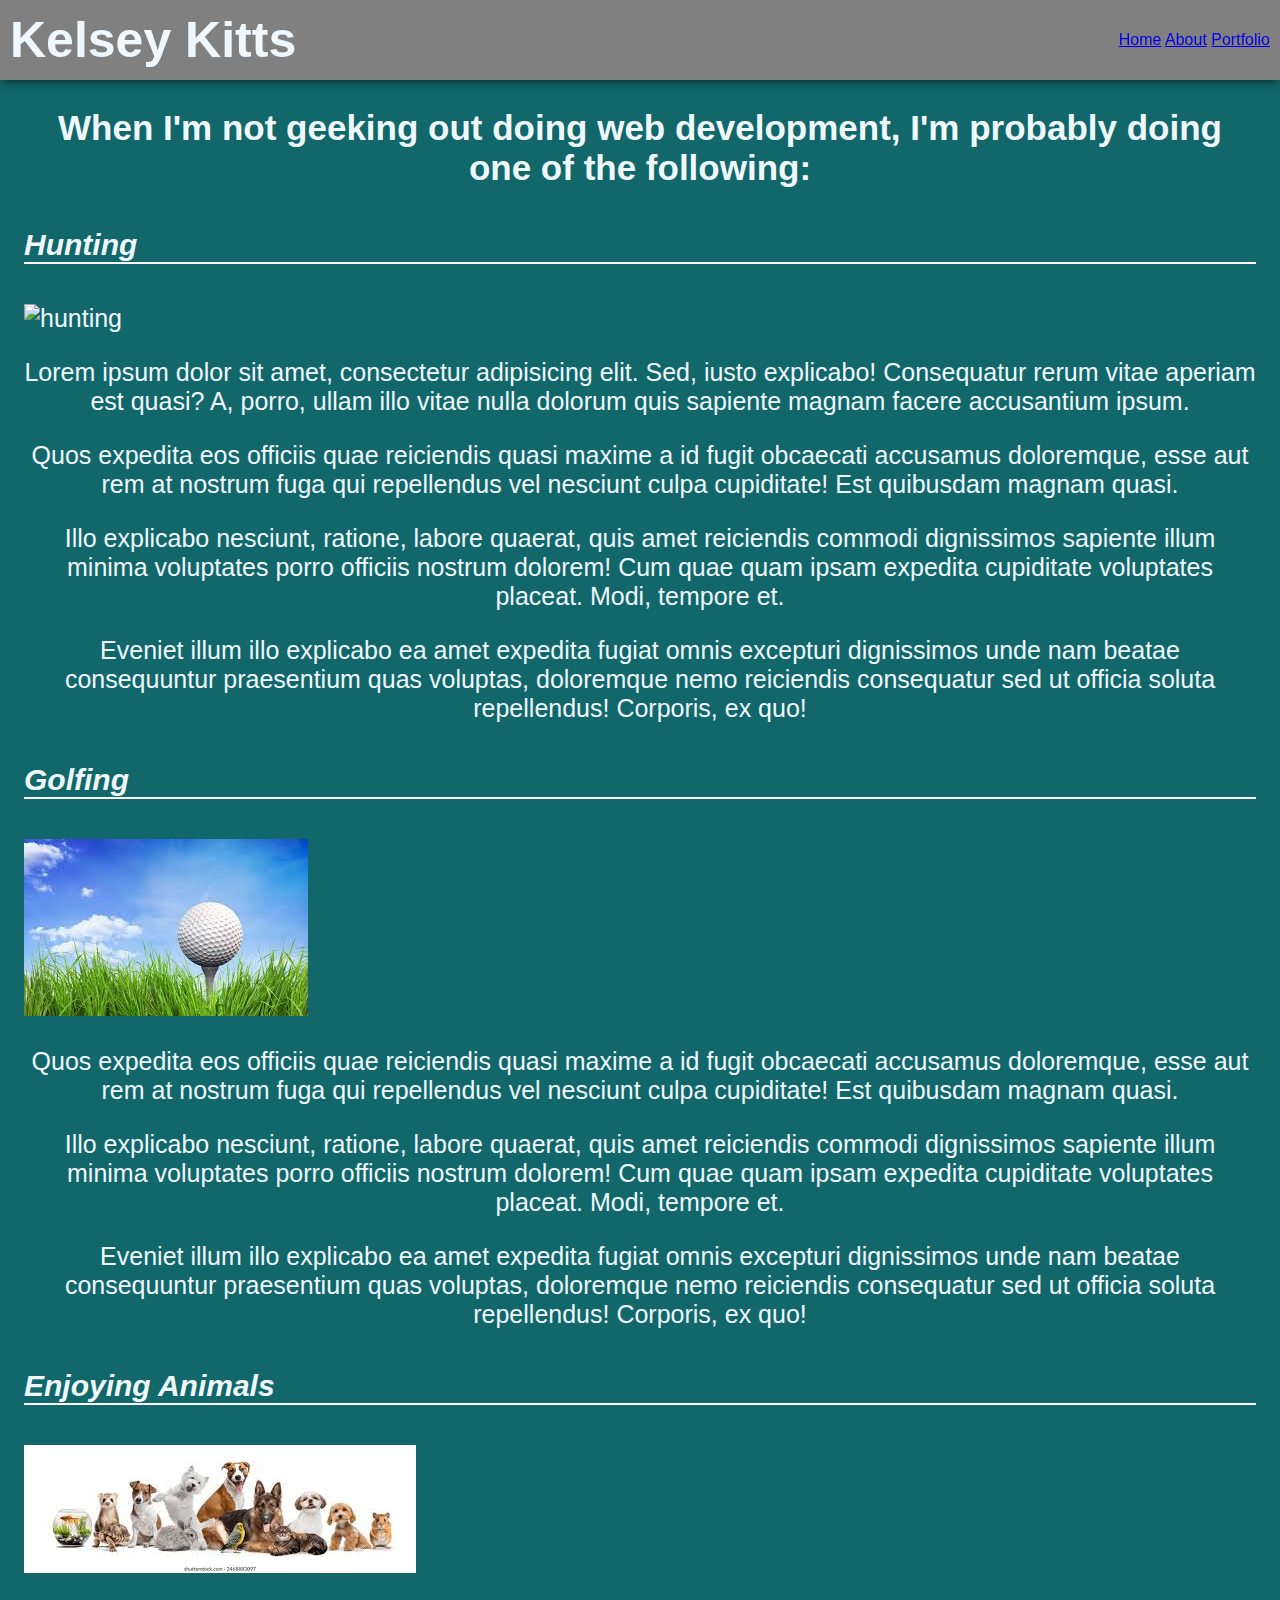
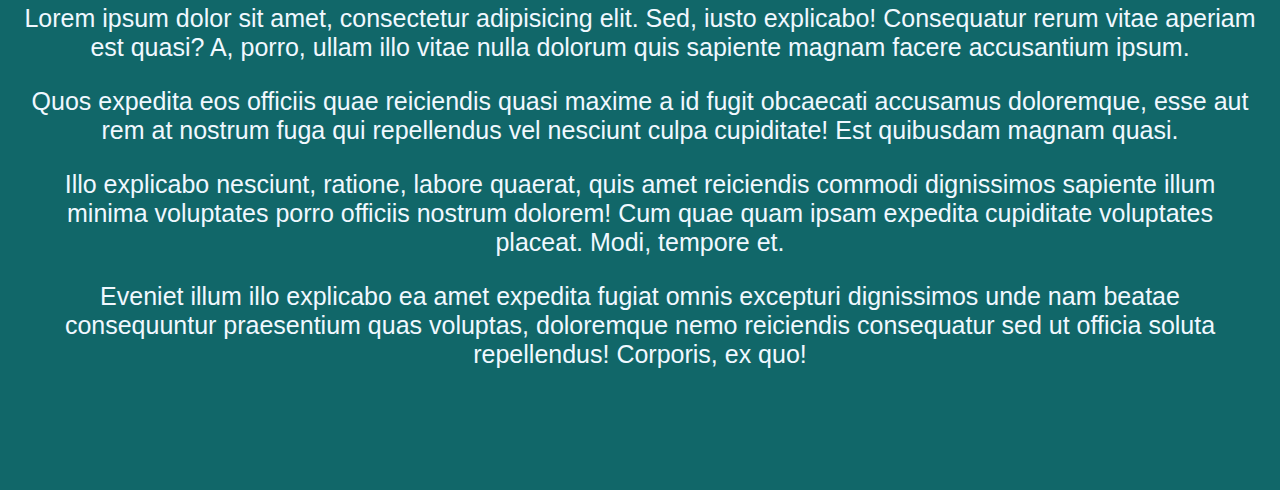
==== about.html @ dbfb401f "almost finished" ====
<!DOCTYPE html>
<html lang="en">
<head>
    <meta charset="UTF-8">
    <meta name="viewport" content="width=device-width, initial-scale=1.0">
    <title>Personal Website</title>
    <link rel="stylesheet" href="/style.css">
    <script defer src="/javascript.js"></script>
</head>
<body>
    <nav>
        <div>
            <h1>Kelsey Kitts</h1>
        </div>
        <div class="links"> 
    <a href="/">Home</a>
    <a href="/about.html">About</a>
    <a href="/portfolio.html">Portfolio</a>
        </div>
    </nav>
<main>
    <h1 class="about-header">
        When I'm not geeking out doing web development, I'm probably doing one of the following:
    </h1>
<section class="about-section">
    <h2 class="number-one">Hunting</h2>
    <img class="about-img" src="https://encrypted-tbn0.gstatic.com/images?q=tbn:ANd9GcQ-1HY3J8EEgaU9tW771bDAgha6pzT5IEjRRg&s" alt="hunting">
    <p>
        Lorem ipsum dolor sit amet, consectetur adipisicing elit. Sed, iusto explicabo! Consequatur rerum vitae aperiam est quasi? A, porro, ullam illo vitae nulla dolorum quis sapiente magnam facere accusantium ipsum.
    </p>
    <p>
        Quos expedita eos officiis quae reiciendis quasi maxime a id fugit obcaecati accusamus doloremque, esse aut rem at nostrum fuga qui repellendus vel nesciunt culpa cupiditate! Est quibusdam magnam quasi.
    </p>
    <p>
        Illo explicabo nesciunt, ratione, labore quaerat, quis amet reiciendis commodi dignissimos sapiente illum minima voluptates porro officiis nostrum dolorem! Cum quae quam ipsam expedita cupiditate voluptates placeat. Modi, tempore et.
    </p>  
    <p>
       Eveniet illum illo explicabo ea amet expedita fugiat omnis excepturi dignissimos unde nam beatae consequuntur praesentium quas voluptas, doloremque nemo reiciendis consequatur sed ut officia soluta repellendus! Corporis, ex quo!
    </p>
</section>

<section class="about-section">
    <h2 class="number-one">Golfing</h2>
    <img class="about-img" src="[data-uri]" alt="golfing">
    </p>
    <p>
        Quos expedita eos officiis quae reiciendis quasi maxime a id fugit obcaecati accusamus doloremque, esse aut rem at nostrum fuga qui repellendus vel nesciunt culpa cupiditate! Est quibusdam magnam quasi.
    </p>
    <p>
        Illo explicabo nesciunt, ratione, labore quaerat, quis amet reiciendis commodi dignissimos sapiente illum minima voluptates porro officiis nostrum dolorem! Cum quae quam ipsam expedita cupiditate voluptates placeat. Modi, tempore et.
    </p>  
    <p>
       Eveniet illum illo explicabo ea amet expedita fugiat omnis excepturi dignissimos unde nam beatae consequuntur praesentium quas voluptas, doloremque nemo reiciendis consequatur sed ut officia soluta repellendus! Corporis, ex quo!
    </p>
</section>

<section class="about-section">
    <h2 class="number-one">Enjoying Animals</h2>
    <img class="about-img" src="[data-uri]" alt="animals">
    <p>
        Lorem ipsum dolor sit amet, consectetur adipisicing elit. Sed, iusto explicabo! Consequatur rerum vitae aperiam est quasi? A, porro, ullam illo vitae nulla dolorum quis sapiente magnam facere accusantium ipsum.
    </p>
    <p>
        Quos expedita eos officiis quae reiciendis quasi maxime a id fugit obcaecati accusamus doloremque, esse aut rem at nostrum fuga qui repellendus vel nesciunt culpa cupiditate! Est quibusdam magnam quasi.
    </p>
    <p>
        Illo explicabo nesciunt, ratione, labore quaerat, quis amet reiciendis commodi dignissimos sapiente illum minima voluptates porro officiis nostrum dolorem! Cum quae quam ipsam expedita cupiditate voluptates placeat. Modi, tempore et.
    </p>  
    <p>
       Eveniet illum illo explicabo ea amet expedita fugiat omnis excepturi dignissimos unde nam beatae consequuntur praesentium quas voluptas, doloremque nemo reiciendis consequatur sed ut officia soluta repellendus! Corporis, ex quo!
    </p>
</section>


</main>


</body>
</html>
---- style.css ----
nav {
    box-shadow: 0 0 12px -2px black;
    position: fixed;
    left: 0;
    right: 0;
    align-items: center;
    background-color: grey;
    color: aliceblue;
    display: flex;
    height: 80px;
    padding: 10px;
    display: flex;
    justify-content: space-between;
}

img {
    overflow-clip-margin: content-box;
    overflow: clip;
}


html {
    background-color: cadetblue;
    font-size: 16px;
    font-family: sans-serif;
}

main {
    padding: 85px 24px 96px;
    box-shadow: 0 0 12px -2px black;
    color: aliceblue;
    font-size: 25px;
    display: block;
    unicode-bidi: isolate;
}

h1 {
    display: block;
    font-size: 50px;
    
}

.about-header {
    font-size: 35px;
    text-align: center;
}

h2 {
    text-transform: capitalize;
    display: block;
    font-size: 35px;
    font-weight: bold;
    unicode-bidi: isolate;
    margin-block-start: 40px;
    margin-block-end: 40px;
    margin-inline-start: 0px;
    margin-inline-end: 0px;
    text-align: center;
}

.number-one {
    text-align: left;
    font-size: 30px;
    font-style: italic;
    border-bottom: 2px solid white;
    
}

p {
    text-align: center;
    display: block;
}

main > img {
    
    width: 300px;
    float: right;
    margin: 30px;
}

.project-header {
    text-align: left;
    border-bottom: 1px solid white;
}

* {
    box-sizing: border-box;
}

body {
    background-color: rgb(17, 103, 105);
    margin: auto;

}

.project-content {
    display: flex;
    flex-direction: column;
}

  .project {
    width: calc(100% - 6em);
    background: #fafafa;
    color: #222;
    box-shadow: 0 3px 6px -2px #ccc;
    margin: 2em auto;
    padding: 1em;
    text-align: left;
  }
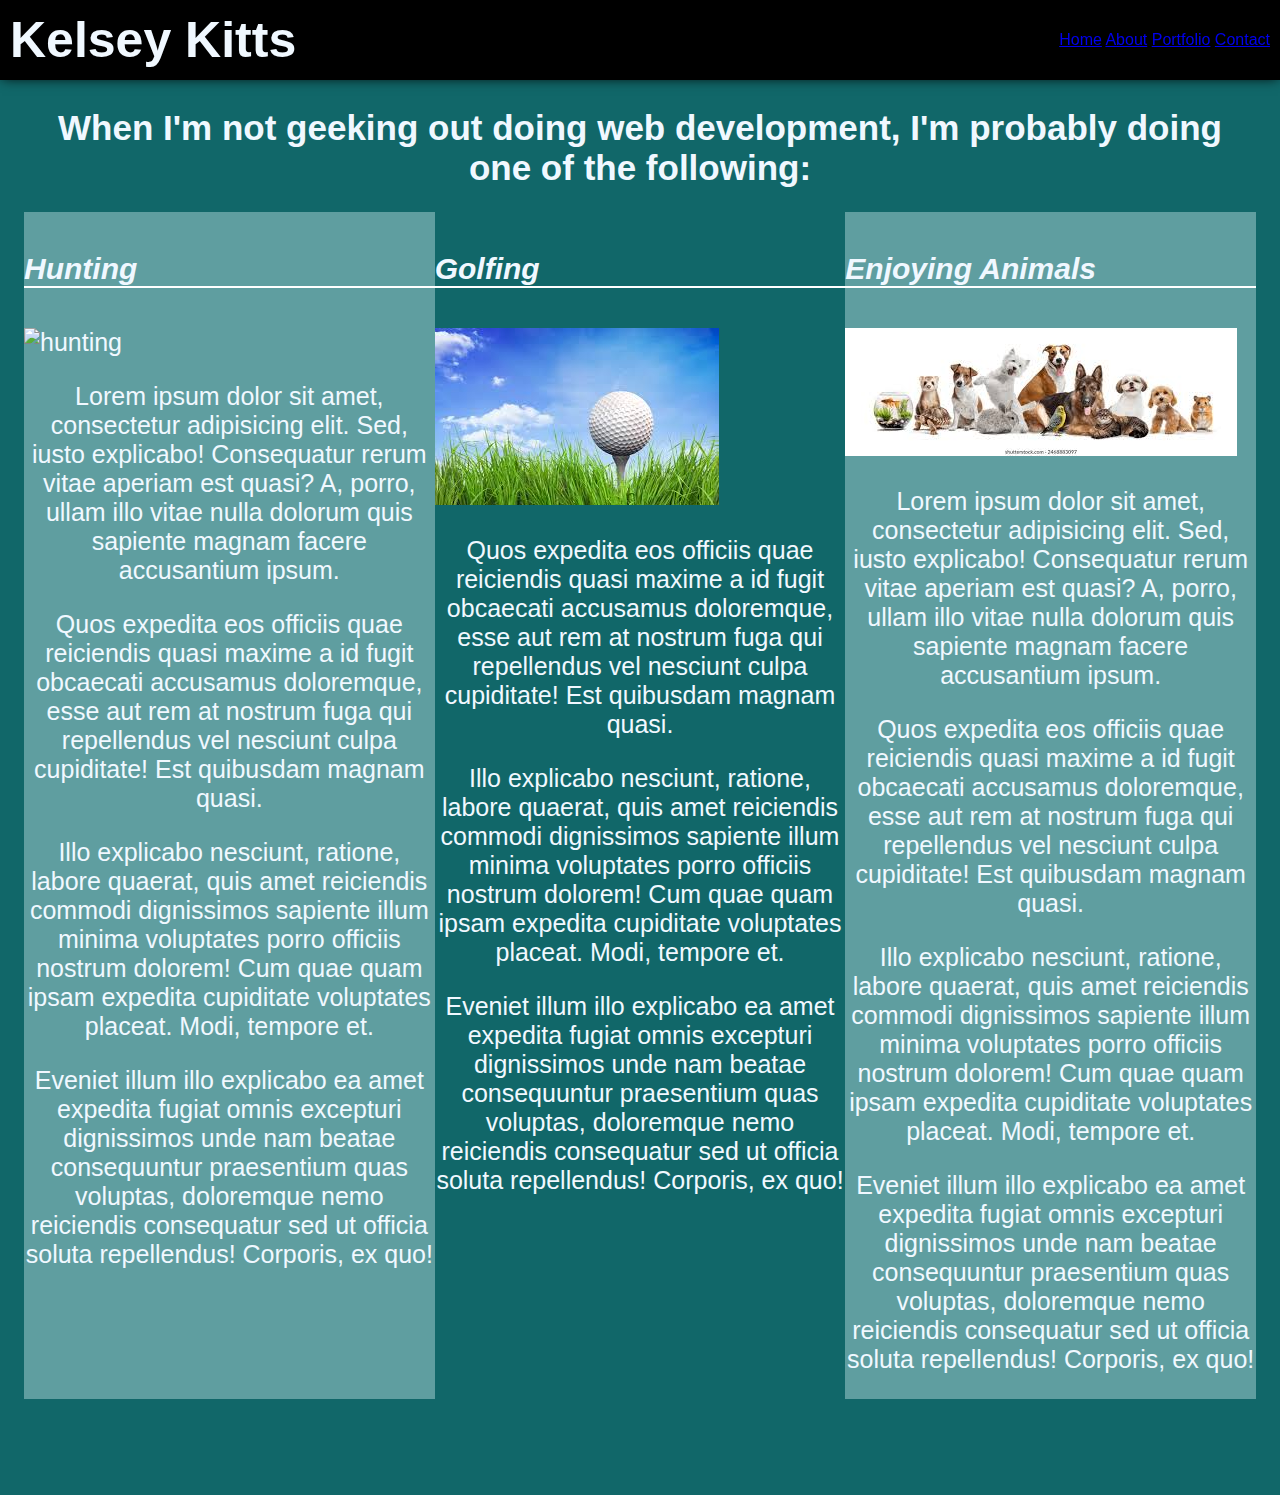
==== commit a18e82e4: "WIP f" ====
--- a/about.html
+++ b/about.html
@@ -13,32 +13,37 @@
             <h1>Kelsey Kitts</h1>
         </div>
         <div class="links"> 
-    <a href="/">Home</a>
-    <a href="/about.html">About</a>
-    <a href="/portfolio.html">Portfolio</a>
+            <a href="/">Home</a>
+            <a href="/about.html">About</a>
+            <a href="/portfolio.html">Portfolio</a>
+            <a href="/contact.html">Contact</a>
         </div>
     </nav>
+
 <main>
+
     <h1 class="about-header">
         When I'm not geeking out doing web development, I'm probably doing one of the following:
     </h1>
-<section class="about-section">
-    <h2 class="number-one">Hunting</h2>
-    <img class="about-img" src="https://encrypted-tbn0.gstatic.com/images?q=tbn:ANd9GcQ-1HY3J8EEgaU9tW771bDAgha6pzT5IEjRRg&s" alt="hunting">
-    <p>
-        Lorem ipsum dolor sit amet, consectetur adipisicing elit. Sed, iusto explicabo! Consequatur rerum vitae aperiam est quasi? A, porro, ullam illo vitae nulla dolorum quis sapiente magnam facere accusantium ipsum.
-    </p>
-    <p>
-        Quos expedita eos officiis quae reiciendis quasi maxime a id fugit obcaecati accusamus doloremque, esse aut rem at nostrum fuga qui repellendus vel nesciunt culpa cupiditate! Est quibusdam magnam quasi.
-    </p>
-    <p>
-        Illo explicabo nesciunt, ratione, labore quaerat, quis amet reiciendis commodi dignissimos sapiente illum minima voluptates porro officiis nostrum dolorem! Cum quae quam ipsam expedita cupiditate voluptates placeat. Modi, tempore et.
-    </p>  
-    <p>
-       Eveniet illum illo explicabo ea amet expedita fugiat omnis excepturi dignissimos unde nam beatae consequuntur praesentium quas voluptas, doloremque nemo reiciendis consequatur sed ut officia soluta repellendus! Corporis, ex quo!
-    </p>
-</section>
-
+<div class="aboutMe">
+    <div class="row">
+        <section class="about-section">
+            <h2 class="number-one">Hunting</h2>
+                <img class="about-img" src="https://encrypted-tbn0.gstatic.com/images?q=tbn:ANd9GcQ-1HY3J8EEgaU9tW771bDAgha6pzT5IEjRRg&s" alt="hunting">
+                    <p>
+                        Lorem ipsum dolor sit amet, consectetur adipisicing elit. Sed, iusto explicabo! Consequatur rerum vitae aperiam est quasi? A, porro, ullam illo vitae nulla dolorum quis sapiente magnam facere accusantium ipsum.
+                    </p>
+                    <p>
+                        Quos expedita eos officiis quae reiciendis quasi maxime a id fugit obcaecati accusamus doloremque, esse aut rem at nostrum fuga qui repellendus vel nesciunt culpa cupiditate! Est quibusdam magnam quasi.
+                    </p>
+                    <p>
+                        Illo explicabo nesciunt, ratione, labore quaerat, quis amet reiciendis commodi dignissimos sapiente illum minima voluptates porro officiis nostrum dolorem! Cum quae quam ipsam expedita cupiditate voluptates placeat. Modi, tempore et.
+                    </p>  
+                    <p>
+                    Eveniet illum illo explicabo ea amet expedita fugiat omnis excepturi dignissimos unde nam beatae consequuntur praesentium quas voluptas, doloremque nemo reiciendis consequatur sed ut officia soluta repellendus! Corporis, ex quo!
+                    </p>
+        </section>
+    </div>
 <section class="about-section">
     <h2 class="number-one">Golfing</h2>
     <img class="about-img" src="[data-uri]" alt="golfing">
@@ -54,24 +59,25 @@
     </p>
 </section>
 
-<section class="about-section">
-    <h2 class="number-one">Enjoying Animals</h2>
-    <img class="about-img" src="[data-uri]" alt="animals">
-    <p>
-        Lorem ipsum dolor sit amet, consectetur adipisicing elit. Sed, iusto explicabo! Consequatur rerum vitae aperiam est quasi? A, porro, ullam illo vitae nulla dolorum quis sapiente magnam facere accusantium ipsum.
-    </p>
-    <p>
-        Quos expedita eos officiis quae reiciendis quasi maxime a id fugit obcaecati accusamus doloremque, esse aut rem at nostrum fuga qui repellendus vel nesciunt culpa cupiditate! Est quibusdam magnam quasi.
-    </p>
-    <p>
-        Illo explicabo nesciunt, ratione, labore quaerat, quis amet reiciendis commodi dignissimos sapiente illum minima voluptates porro officiis nostrum dolorem! Cum quae quam ipsam expedita cupiditate voluptates placeat. Modi, tempore et.
-    </p>  
-    <p>
-       Eveniet illum illo explicabo ea amet expedita fugiat omnis excepturi dignissimos unde nam beatae consequuntur praesentium quas voluptas, doloremque nemo reiciendis consequatur sed ut officia soluta repellendus! Corporis, ex quo!
-    </p>
-</section>
-
-
+<div class="row">
+    <section class="about-section">
+        <h2 class="number-one">Enjoying Animals</h2>
+        <img class="about-img" src="[data-uri]" alt="animals">
+        <p>
+            Lorem ipsum dolor sit amet, consectetur adipisicing elit. Sed, iusto explicabo! Consequatur rerum vitae aperiam est quasi? A, porro, ullam illo vitae nulla dolorum quis sapiente magnam facere accusantium ipsum.
+        </p>
+        <p>
+            Quos expedita eos officiis quae reiciendis quasi maxime a id fugit obcaecati accusamus doloremque, esse aut rem at nostrum fuga qui repellendus vel nesciunt culpa cupiditate! Est quibusdam magnam quasi.
+        </p>
+        <p>
+            Illo explicabo nesciunt, ratione, labore quaerat, quis amet reiciendis commodi dignissimos sapiente illum minima voluptates porro officiis nostrum dolorem! Cum quae quam ipsam expedita cupiditate voluptates placeat. Modi, tempore et.
+        </p>  
+        <p>
+        Eveniet illum illo explicabo ea amet expedita fugiat omnis excepturi dignissimos unde nam beatae consequuntur praesentium quas voluptas, doloremque nemo reiciendis consequatur sed ut officia soluta repellendus! Corporis, ex quo!
+        </p>
+    </section>
+</div>
+</div>
 </main>
 
 
--- a/style.css
+++ b/style.css
@@ -11,6 +11,10 @@
     padding: 10px;
     display: flex;
     justify-content: space-between;
+}
+
+nav:hover {
+    background-color: black;
 }
 
 img {
@@ -105,5 +109,23 @@
     box-shadow: 0 3px 6px -2px #ccc;
     margin: 2em auto;
     padding: 1em;
-    text-align: left;
-  }+    text-align: center;
+  }
+
+  .about-img {
+
+  }
+
+  .row {
+    background-color: cadetblue;
+  }
+
+  .aboutMe {
+    display: flex;
+  }
+
+  /* #form {
+    text-align: center;
+  } */
+
+ 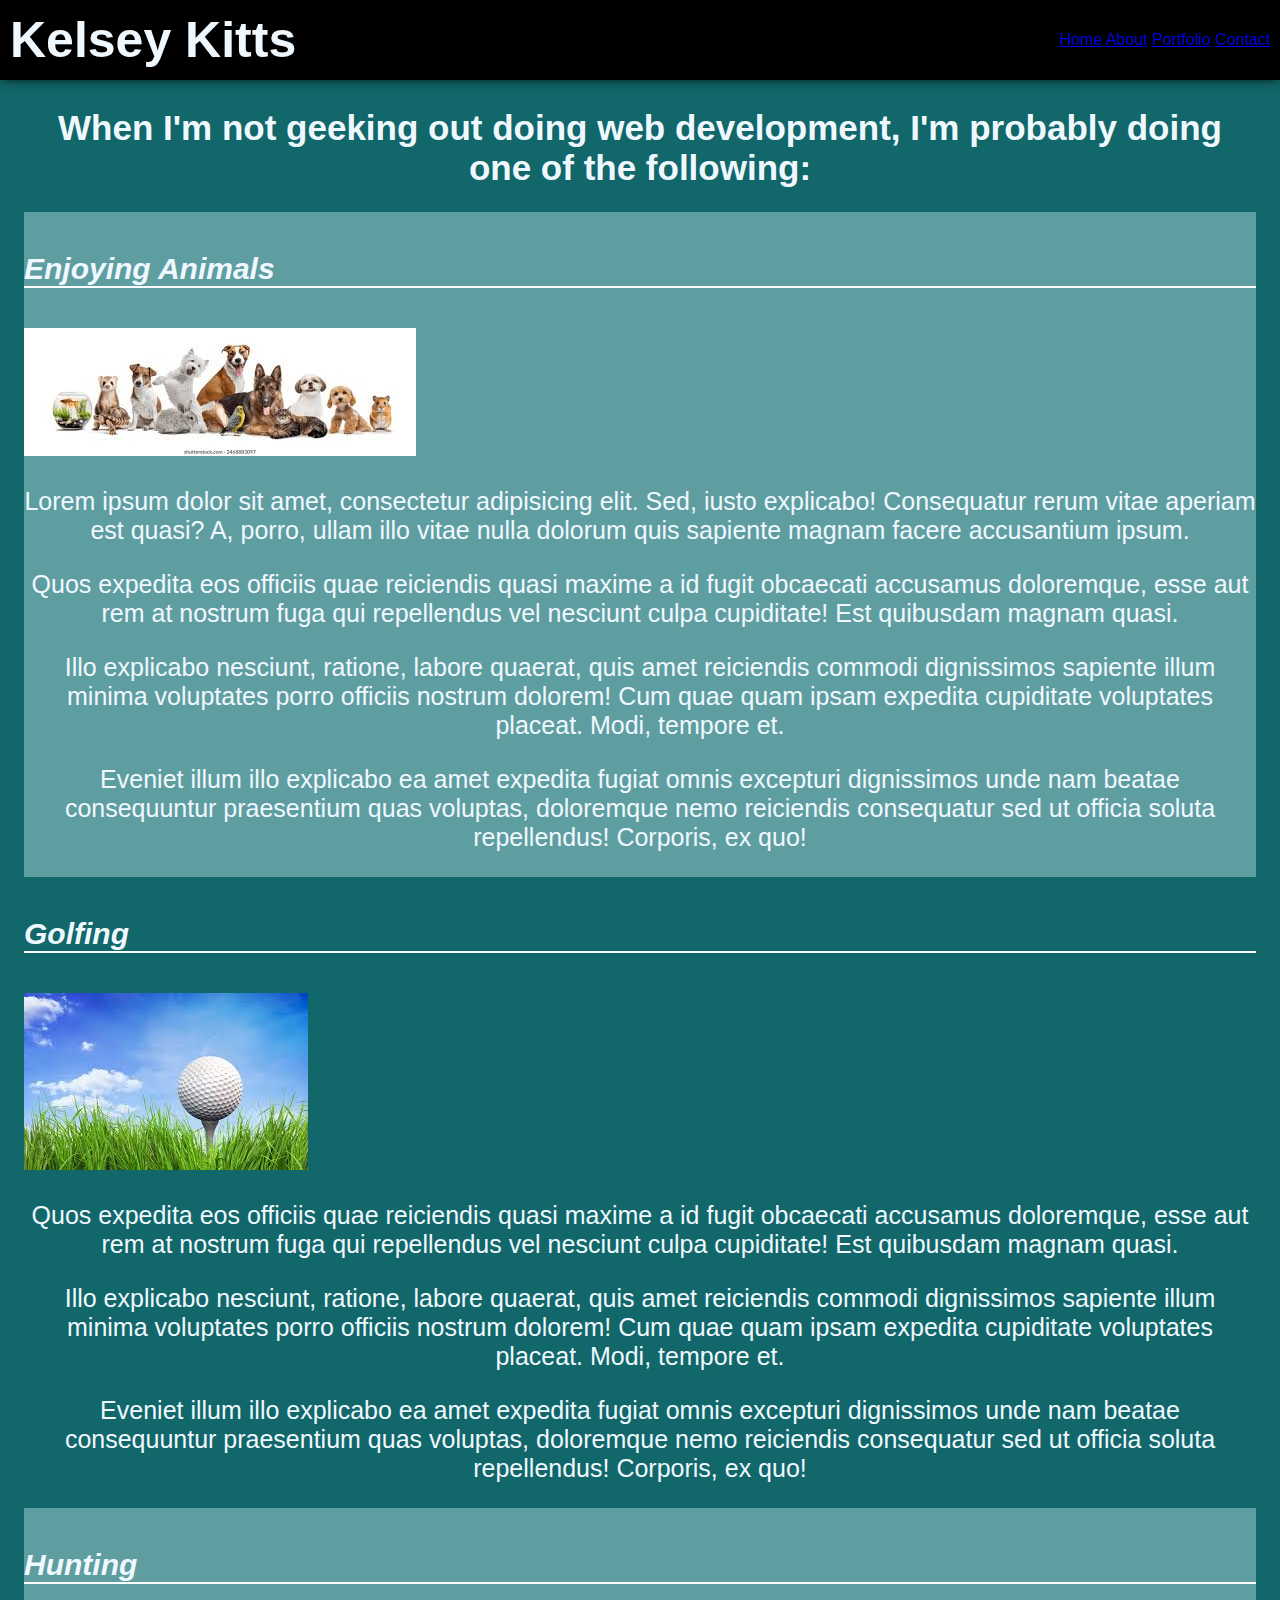
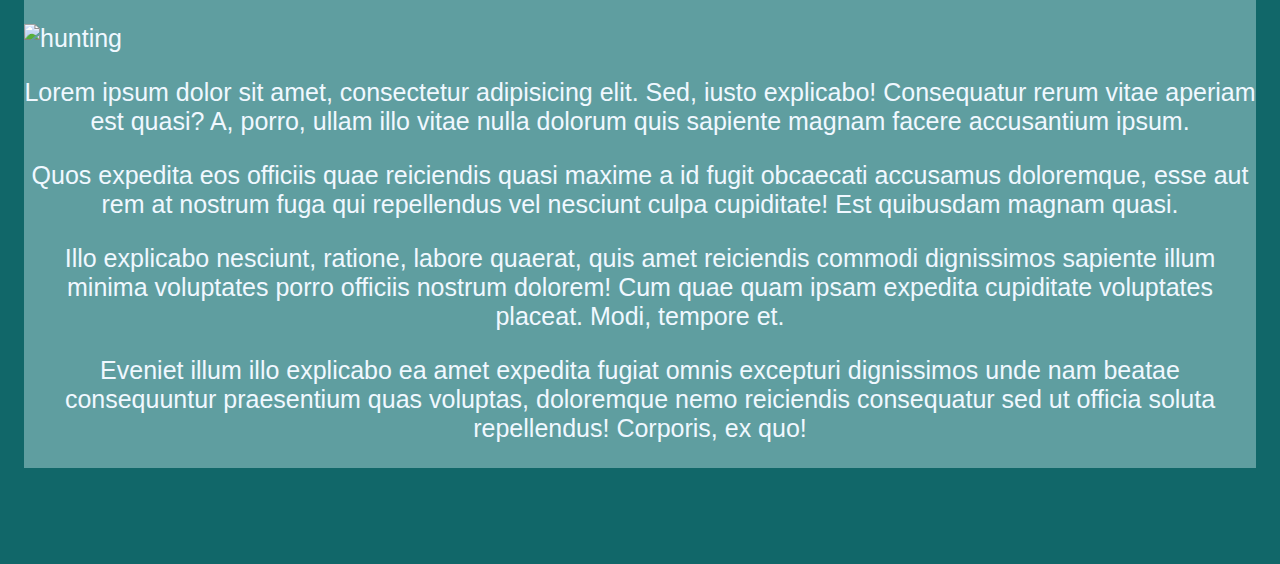
==== commit 83912ca9: "successpage" ====
--- a/about.html
+++ b/about.html
@@ -44,37 +44,37 @@
                     </p>
         </section>
     </div>
-<section class="about-section">
-    <h2 class="number-one">Golfing</h2>
-    <img class="about-img" src="[data-uri]" alt="golfing">
-    </p>
-    <p>
-        Quos expedita eos officiis quae reiciendis quasi maxime a id fugit obcaecati accusamus doloremque, esse aut rem at nostrum fuga qui repellendus vel nesciunt culpa cupiditate! Est quibusdam magnam quasi.
-    </p>
-    <p>
-        Illo explicabo nesciunt, ratione, labore quaerat, quis amet reiciendis commodi dignissimos sapiente illum minima voluptates porro officiis nostrum dolorem! Cum quae quam ipsam expedita cupiditate voluptates placeat. Modi, tempore et.
-    </p>  
-    <p>
-       Eveniet illum illo explicabo ea amet expedita fugiat omnis excepturi dignissimos unde nam beatae consequuntur praesentium quas voluptas, doloremque nemo reiciendis consequatur sed ut officia soluta repellendus! Corporis, ex quo!
-    </p>
-</section>
+        <section class="about-section">
+            <h2 class="number-one">Golfing</h2>
+                <img class="about-img" src="[data-uri]" alt="golfing">
+                    </p>
+                    <p>
+                        Quos expedita eos officiis quae reiciendis quasi maxime a id fugit obcaecati accusamus doloremque, esse aut rem at nostrum fuga qui repellendus vel nesciunt culpa cupiditate! Est quibusdam magnam quasi.
+                    </p>
+                    <p>
+                        Illo explicabo nesciunt, ratione, labore quaerat, quis amet reiciendis commodi dignissimos sapiente illum minima voluptates porro officiis nostrum dolorem! Cum quae quam ipsam expedita cupiditate voluptates placeat. Modi, tempore et.
+                    </p>  
+                    <p>
+                    Eveniet illum illo explicabo ea amet expedita fugiat omnis excepturi dignissimos unde nam beatae consequuntur praesentium quas voluptas, doloremque nemo reiciendis consequatur sed ut officia soluta repellendus! Corporis, ex quo!
+                    </p>
+        </section>
 
 <div class="row">
     <section class="about-section">
         <h2 class="number-one">Enjoying Animals</h2>
-        <img class="about-img" src="[data-uri]" alt="animals">
-        <p>
-            Lorem ipsum dolor sit amet, consectetur adipisicing elit. Sed, iusto explicabo! Consequatur rerum vitae aperiam est quasi? A, porro, ullam illo vitae nulla dolorum quis sapiente magnam facere accusantium ipsum.
-        </p>
-        <p>
-            Quos expedita eos officiis quae reiciendis quasi maxime a id fugit obcaecati accusamus doloremque, esse aut rem at nostrum fuga qui repellendus vel nesciunt culpa cupiditate! Est quibusdam magnam quasi.
-        </p>
-        <p>
-            Illo explicabo nesciunt, ratione, labore quaerat, quis amet reiciendis commodi dignissimos sapiente illum minima voluptates porro officiis nostrum dolorem! Cum quae quam ipsam expedita cupiditate voluptates placeat. Modi, tempore et.
-        </p>  
-        <p>
-        Eveniet illum illo explicabo ea amet expedita fugiat omnis excepturi dignissimos unde nam beatae consequuntur praesentium quas voluptas, doloremque nemo reiciendis consequatur sed ut officia soluta repellendus! Corporis, ex quo!
-        </p>
+            <img class="about-img" src="[data-uri]" alt="animals">
+                <p>
+                    Lorem ipsum dolor sit amet, consectetur adipisicing elit. Sed, iusto explicabo! Consequatur rerum vitae aperiam est quasi? A, porro, ullam illo vitae nulla dolorum quis sapiente magnam facere accusantium ipsum.
+                </p>
+                <p>
+                    Quos expedita eos officiis quae reiciendis quasi maxime a id fugit obcaecati accusamus doloremque, esse aut rem at nostrum fuga qui repellendus vel nesciunt culpa cupiditate! Est quibusdam magnam quasi.
+                </p>
+                <p>
+                    Illo explicabo nesciunt, ratione, labore quaerat, quis amet reiciendis commodi dignissimos sapiente illum minima voluptates porro officiis nostrum dolorem! Cum quae quam ipsam expedita cupiditate voluptates placeat. Modi, tempore et.
+                </p>  
+                <p>
+                Eveniet illum illo explicabo ea amet expedita fugiat omnis excepturi dignissimos unde nam beatae consequuntur praesentium quas voluptas, doloremque nemo reiciendis consequatur sed ut officia soluta repellendus! Corporis, ex quo!
+                </p>
     </section>
 </div>
 </div>
--- a/style.css
+++ b/style.css
@@ -112,9 +112,6 @@
     text-align: center;
   }
 
-  .about-img {
-
-  }
 
   .row {
     background-color: cadetblue;
@@ -122,10 +119,7 @@
 
   .aboutMe {
     display: flex;
+    flex-direction: column-reverse;
   }
 
-  /* #form {
-    text-align: center;
-  } */
-
  